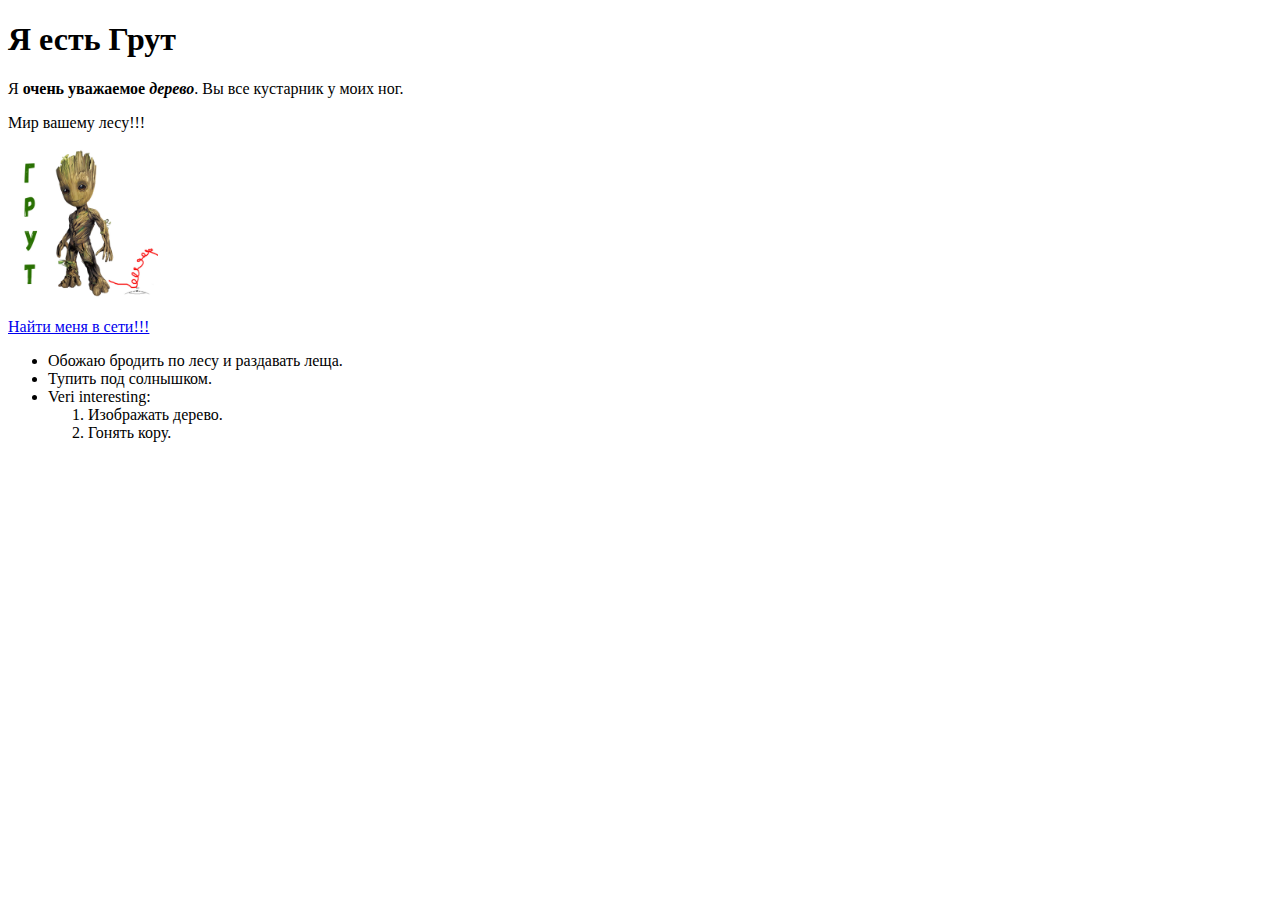
==== Верстка/Minin/HTML_start/index.html @ 83598775 "Добавлены списки." ====
<!DOCTYPE html>
<html lang="ru">

<head>
  <meta charset="UTF-8">
  <meta name="viewport" content="width=device-width, initial-scale=1.0">
  <meta name="keywords" content="HTML, CSS">
  <meta name="description" content="Отработка навыков HTML">
  <title>HTML Start</title>
</head>

<body>

  <h1>Я есть Грут</h1>
  <p>Я <strong>очень уважаемое <em>дерево</em></strong>. Вы все кустарник у моих ног.</p>
  <p>Мир вашему лесу!!!</p>
  <img src="images/GRUT-768x768.jpg" alt="Я есть Грут." width="150">
  <p>
    <a href="https://www.google.com/search?q=%D0%93%D1%80%D1%83%D1%82&newwindow=1&client=ubuntu-sn&sca_esv=8c80ca52ec31775b&channel=fs&sxsrf=ADLYWIKeNUiyawXFA29Qjqqi_r0Ya8Db3Q%3A1720717055618&ei=_w6QZoG5JYTQwPAP7eCd4AU&ved=0ahUKEwjBtO_Gup-HAxUEKBAIHW1wB1wQ4dUDCBA&uact=5&oq=%D0%93%D1%80%D1%83%D1%82&gs_lp=[base64]&sclient=gws-wiz-serp"
      target="_blank">Найти меня в сети!!!</a>
  </p>

  <ul>
    <li>Обожаю бродить по лесу и раздавать леща.</li>
    <li>Тупить под солнышком.</li>
    <li>Veri interesting:
      <ol>
        <li>Изображать дерево.</li>
        <li>Гонять кору.</li>
      </ol>
    </li>
  </ul>
</body>

</html>
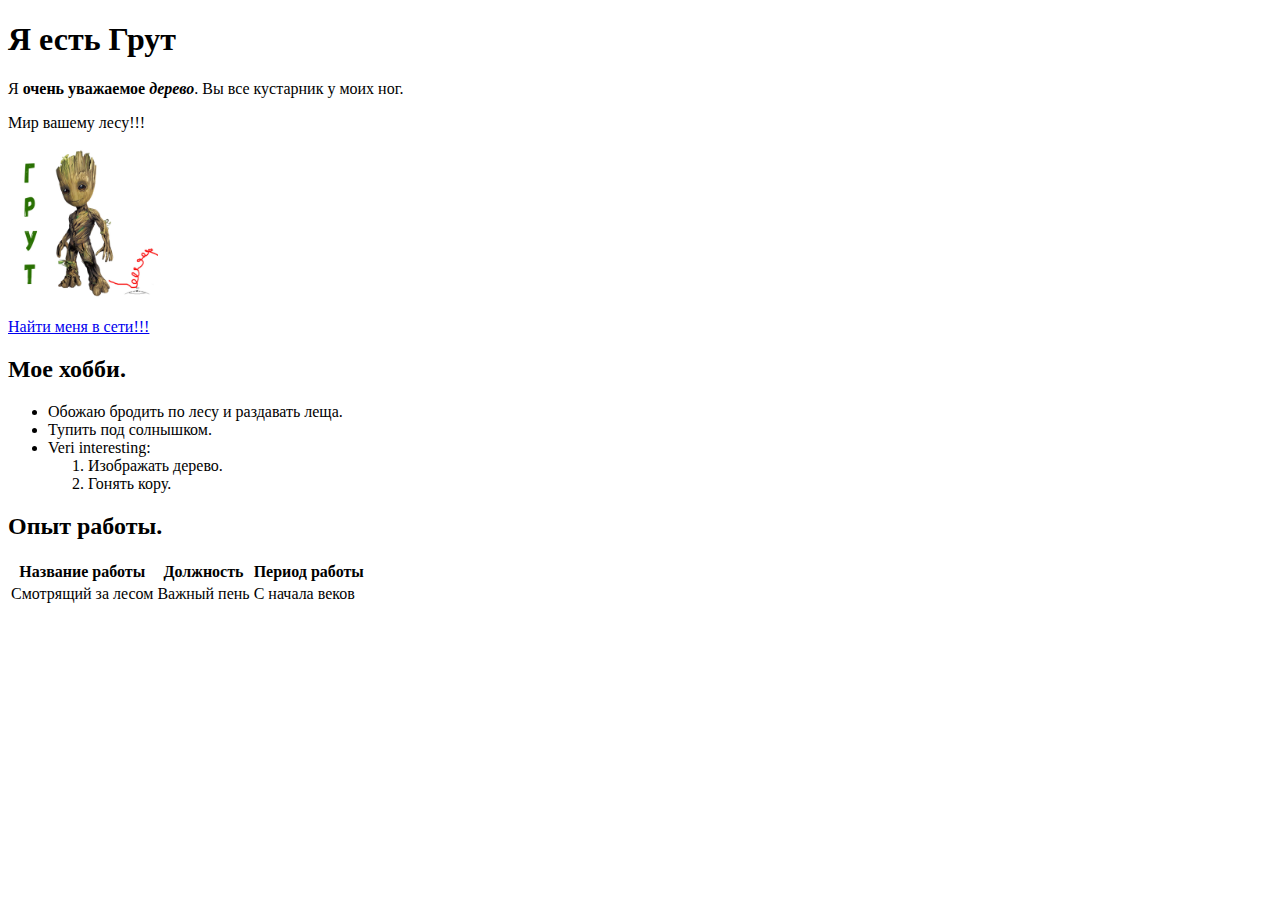
==== commit 086932bd: "Добавлена таблица с опытом работы." ====
--- a/Верстка/Minin/HTML_start/index.html
+++ b/Верстка/Minin/HTML_start/index.html
@@ -20,6 +20,7 @@
       target="_blank">Найти меня в сети!!!</a>
   </p>
 
+  <h2>Мое хобби.</h2>
   <ul>
     <li>Обожаю бродить по лесу и раздавать леща.</li>
     <li>Тупить под солнышком.</li>
@@ -30,6 +31,25 @@
       </ol>
     </li>
   </ul>
+
+  <h2>Опыт работы.</h2>
+  <table>
+    <thead>
+      <tr>
+        <th>Название работы</th>
+        <th>Должность</th>
+        <th>Период работы</th>
+      </tr>
+    </thead>
+    <tbody>
+      <tr>
+        <td>Смотрящий за лесом</td>
+        <td>Важный пень</td>
+        <td>С начала веков</td>
+      </tr>
+    </tbody>
+  </table>
+
 </body>
 
 </html>